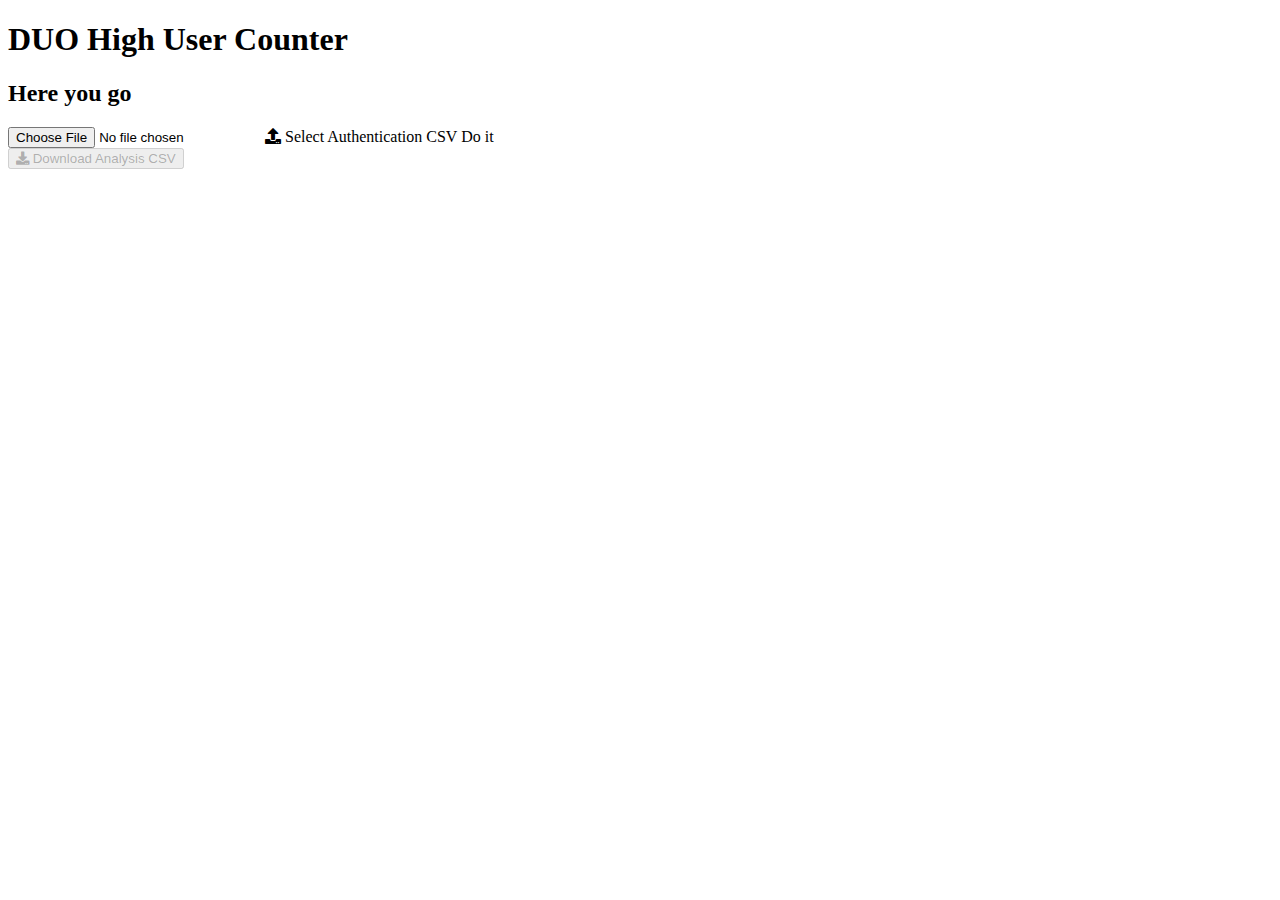
==== tools/duo-high-user/index.html @ fa577604 "Initial commit" ====
<!doctype html>
<html lang="en">
    <head>
        <meta charset="utf-8">
        <meta name="viewport" content="width=device-width, initial-scale=1">

        <title>DUO High User Count</title>
        <meta name="description" content="DUO Auth count tool">
        <meta name="author" content="Cosmin Bianu">

        <meta property="og:title" content="DUO High User Count">
        <meta property="og:type" content="website">
        <meta property="og:description" content="DUO Auth count tool">


        <link rel="stylesheet" type="text/css" href="tools/duo-high-user/bulma/css/bulma.css">
        <link rel="stylesheet" href="https://cdnjs.cloudflare.com/ajax/libs/font-awesome/5.15.4/css/all.min.css" integrity="sha512-1ycn6IcaQQ40/MKBW2W4Rhis/DbILU74C1vSrLJxCq57o941Ym01SwNsOMqvEBFlcgUa6xLiPY/NS5R+E6ztJQ==" crossorigin="anonymous" referrerpolicy="no-referrer" />
        <link rel="icon" href="/favicon.ico">
        <script src="tools/duo-high-user/js/jquery-3.6.0.min.js"></script>
        <script src="tools/duo-high-user/js/jquery.csv.js"></script>
        <script src="tools/duo-high-user/js/table2csv.js"></script>
    </head>

    <body>
        
        <div id='logo' class='m-5'>
            <h1 class='title'> DUO High User Counter </h1>
            <h2 class='subtitle'> Here you go </h2>
        </div>

        <section class="hero is-primary"> 
            <div class="hero-body">

                <div class="columns is-centered is-justify-content-center is-align-content-center">
                    
                    <div class="column has-text-centered">
                        <div id="file-input" class="file is-info is-justify-content-center is-align-content-center is-boxed has-name is-large">
                            <label class="file-label">
                            <input class="file-input" type="file" name="resume">
                            <span class="file-cta">
                                <span class="file-icon">
                                <i class="fas fa-upload"></i>
                                </span>

                                <span class="file-label">
                                    Select Authentication CSV
                                </span>

                                <span class="file-name">
                                    Do it
                                </span>
                            </span>
                            </label>
                        </div>
                        
                        <div class="m-5"></div>

                        <button id="download-csv-button" class="button is-warning is-medium is-justify-content-center is-align-content-center" disabled>
                            <span class="icon">
                                <i class="fas fa-download"></i>
                            </span>
                            <span>Download Analysis CSV</span>
                        </button>
                    </div>

                    <div class="column"  hidden='true'>
                        <table id="analysis-results" class="table is-striped">
                            <thead>
                                <th class='excluded-from-export'> No </th>
                                <th> Email </th>
                                <th> Logons </th>
                            </thead>
                            <tbody>
                                <tr>
                                    <th>
                                        
                                    </th>
                                    <td>
                                        No data yet
                                    </td>
                                    <td>
                                        
                                    </td>
                                </tr>
                            </tbody>
                            <tfoot>
                                <th> No </th>
                                <th> Email </th>
                                <th> Logons </th>
                            </tfoot>
                        </table>
                    </div>
                </div>
            </div>
        </section>
        
        <script src="tools/duo-high-user/js/file-input.js"></script>
    </body>
</html>
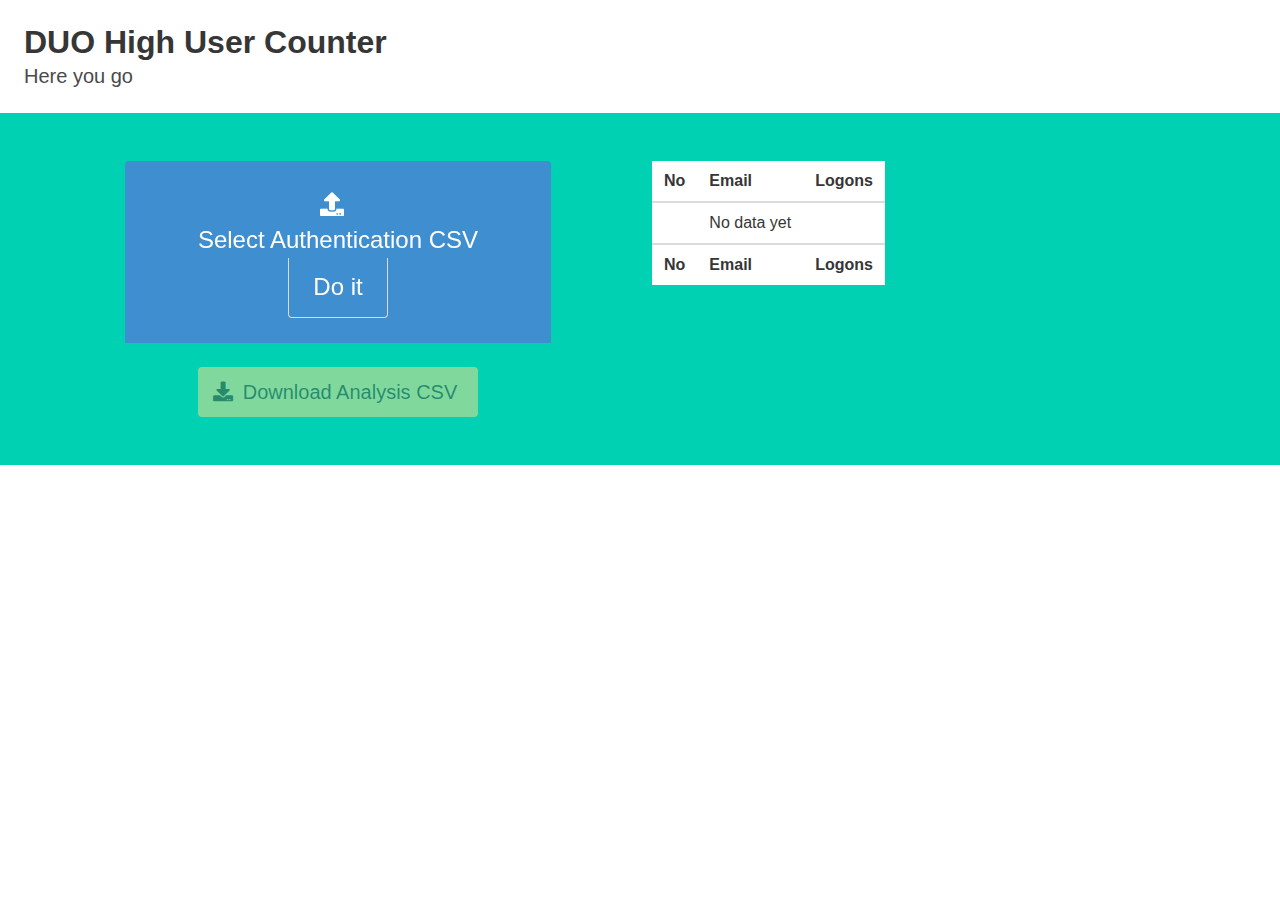
==== commit bf30fadd: "Fixed relative paths for DUO auth count tool" ====
--- a/tools/duo-high-user/index.html
+++ b/tools/duo-high-user/index.html
@@ -13,12 +13,12 @@
         <meta property="og:description" content="DUO Auth count tool">
 
 
-        <link rel="stylesheet" type="text/css" href="tools/duo-high-user/bulma/css/bulma.css">
+        <link rel="stylesheet" type="text/css" href="bulma/css/bulma.css">
         <link rel="stylesheet" href="https://cdnjs.cloudflare.com/ajax/libs/font-awesome/5.15.4/css/all.min.css" integrity="sha512-1ycn6IcaQQ40/MKBW2W4Rhis/DbILU74C1vSrLJxCq57o941Ym01SwNsOMqvEBFlcgUa6xLiPY/NS5R+E6ztJQ==" crossorigin="anonymous" referrerpolicy="no-referrer" />
         <link rel="icon" href="/favicon.ico">
-        <script src="tools/duo-high-user/js/jquery-3.6.0.min.js"></script>
-        <script src="tools/duo-high-user/js/jquery.csv.js"></script>
-        <script src="tools/duo-high-user/js/table2csv.js"></script>
+        <script src="js/jquery-3.6.0.min.js"></script>
+        <script src="js/jquery.csv.js"></script>
+        <script src="js/table2csv.js"></script>
     </head>
 
     <body>
@@ -94,6 +94,6 @@
             </div>
         </section>
         
-        <script src="tools/duo-high-user/js/file-input.js"></script>
+        <script src="js/file-input.js"></script>
     </body>
 </html>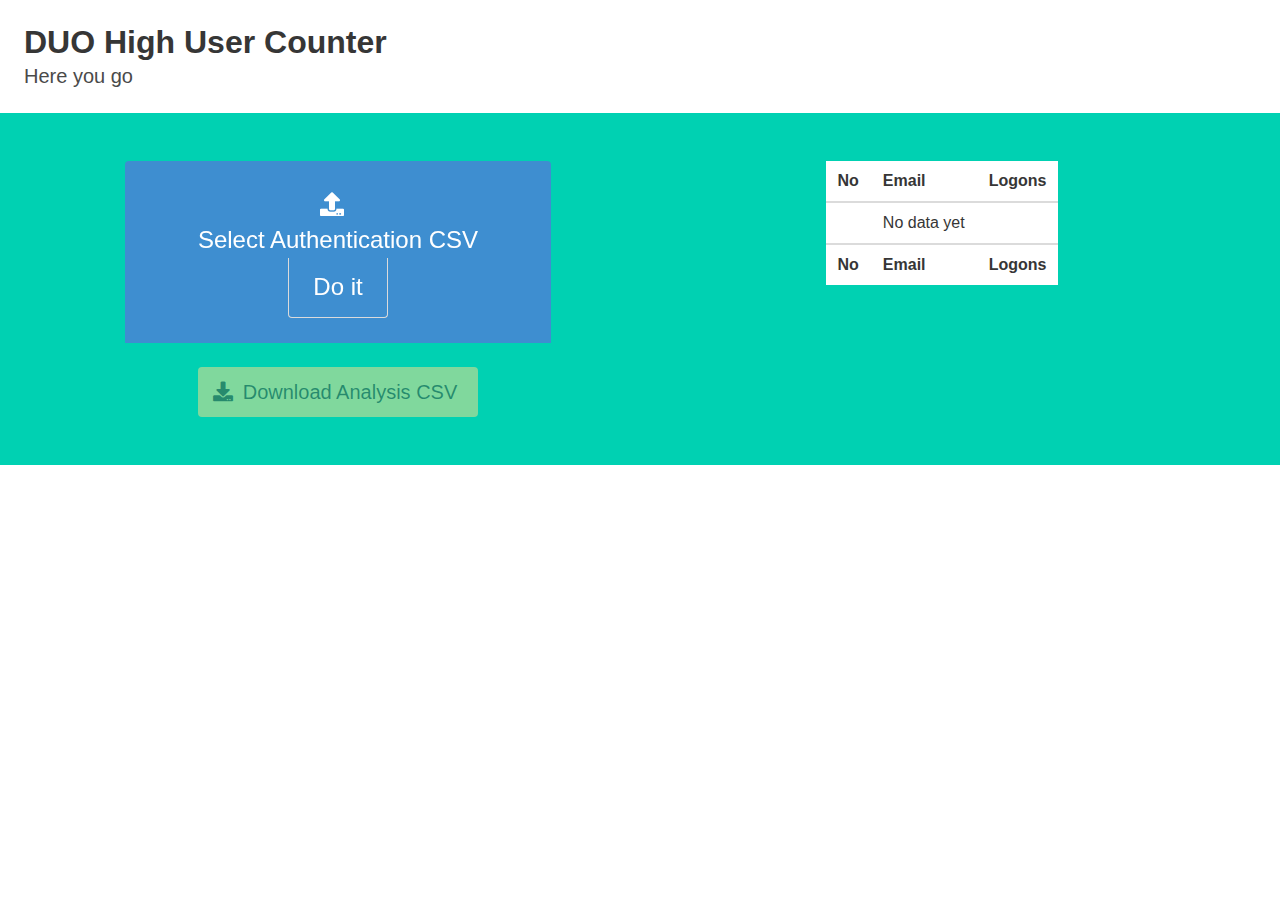
==== commit 4cd32336: "Added counted logons and centered table in its column" ====
--- a/tools/duo-high-user/index.html
+++ b/tools/duo-high-user/index.html
@@ -52,7 +52,13 @@
                             </span>
                             </label>
                         </div>
+
+                        <div class="m-5"></div>
                         
+                        <div id="logon-count">
+
+                        </div>
+
                         <div class="m-5"></div>
 
                         <button id="download-csv-button" class="button is-warning is-medium is-justify-content-center is-align-content-center" disabled>
@@ -64,7 +70,7 @@
                     </div>
 
                     <div class="column"  hidden='true'>
-                        <table id="analysis-results" class="table is-striped">
+                        <table id="analysis-results" class="table is-striped" style="margin: 0 auto;">
                             <thead>
                                 <th class='excluded-from-export'> No </th>
                                 <th> Email </th>
@@ -84,7 +90,7 @@
                                 </tr>
                             </tbody>
                             <tfoot>
-                                <th> No </th>
+                                <th class='excluded-from-export'> No </th>
                                 <th> Email </th>
                                 <th> Logons </th>
                             </tfoot>
